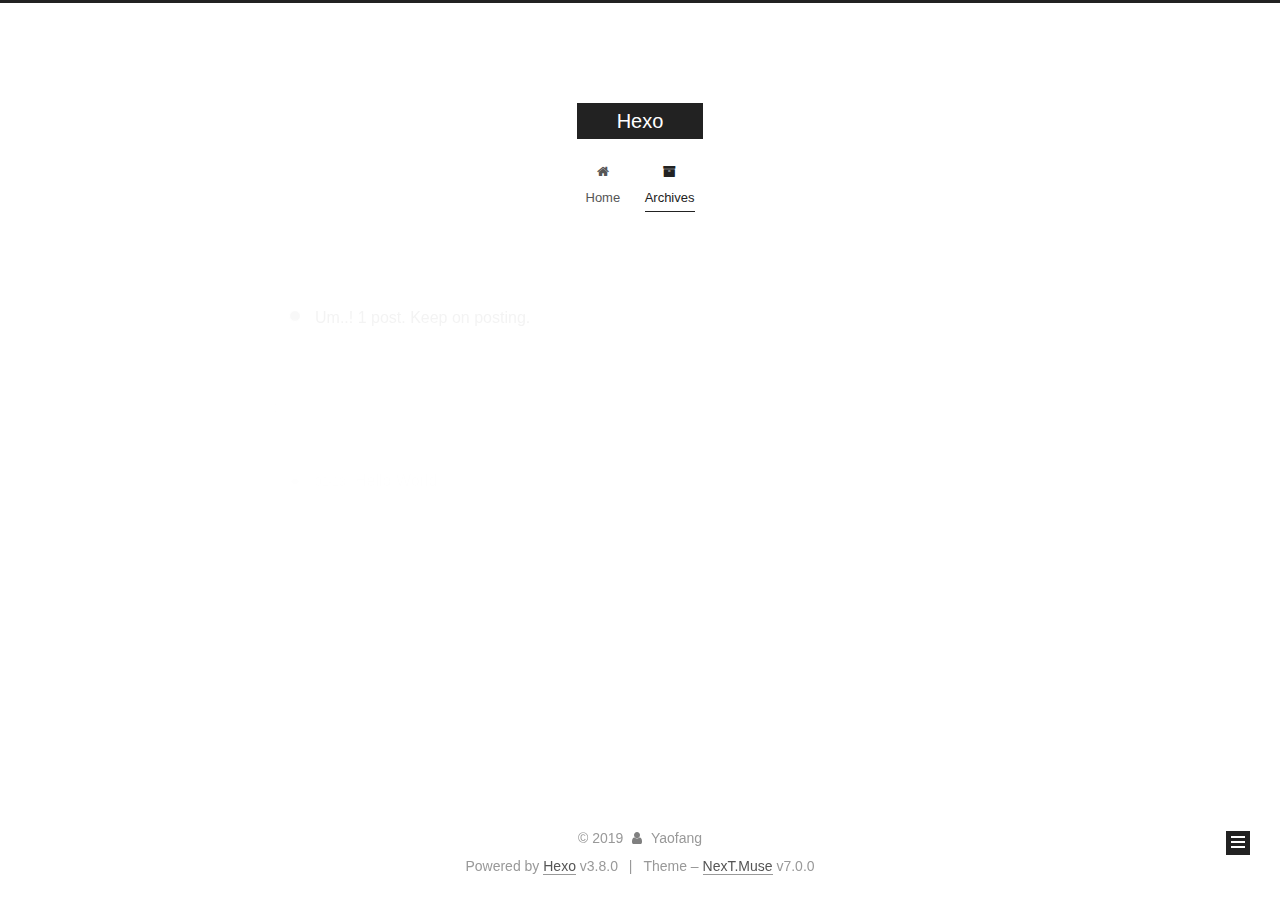
==== archives/2019/index.html @ 3ca24678 "Site updated: 2019-02-13 22:43:19" ====
<!DOCTYPE html>












  


<html class="theme-next muse use-motion" lang="">
<head><meta name="generator" content="Hexo 3.8.0">
  <meta charset="UTF-8">
<meta http-equiv="X-UA-Compatible" content="IE=edge">
<meta name="viewport" content="width=device-width, initial-scale=1, maximum-scale=2">
<meta name="theme-color" content="#222">


























<link rel="stylesheet" href="/lib/font-awesome/css/font-awesome.min.css?v=4.6.2">

<link rel="stylesheet" href="/css/main.css?v=7.0.0">


  <link rel="apple-touch-icon" sizes="180x180" href="/images/apple-touch-icon-next.png?v=7.0.0">


  <link rel="icon" type="image/png" sizes="32x32" href="/images/favicon-32x32-next.png?v=7.0.0">


  <link rel="icon" type="image/png" sizes="16x16" href="/images/favicon-16x16-next.png?v=7.0.0">


  <link rel="mask-icon" href="/images/logo.svg?v=7.0.0" color="#222">







<script id="hexo.configurations">
  var NexT = window.NexT || {};
  var CONFIG = {
    root: '/',
    scheme: 'Muse',
    version: '7.0.0',
    sidebar: {"position":"left","display":"post","offset":12,"b2t":false,"scrollpercent":false,"onmobile":false},
    fancybox: false,
    fastclick: false,
    lazyload: false,
    tabs: true,
    motion: {"enable":true,"async":false,"transition":{"post_block":"fadeIn","post_header":"slideDownIn","post_body":"slideDownIn","coll_header":"slideLeftIn","sidebar":"slideUpIn"}},
    algolia: {
      applicationID: '',
      apiKey: '',
      indexName: '',
      hits: {"per_page":10},
      labels: {"input_placeholder":"Search for Posts","hits_empty":"We didn't find any results for the search: ${query}","hits_stats":"${hits} results found in ${time} ms"}
    }
  };
</script>


  




  <meta property="og:type" content="website">
<meta property="og:title" content="Hexo">
<meta property="og:url" content="http://yaofangkankan.github.io/archives/2019/index.html">
<meta property="og:site_name" content="Hexo">
<meta property="og:locale" content="default">
<meta name="twitter:card" content="summary">
<meta name="twitter:title" content="Hexo">






  <link rel="canonical" href="http://yaofangkankan.github.io/archives/2019/">



<script id="page.configurations">
  CONFIG.page = {
    sidebar: "",
  };
</script>

  <title>Archive | Hexo</title>
  












  <noscript>
  <style>
  .use-motion .motion-element,
  .use-motion .brand,
  .use-motion .menu-item,
  .sidebar-inner,
  .use-motion .post-block,
  .use-motion .pagination,
  .use-motion .comments,
  .use-motion .post-header,
  .use-motion .post-body,
  .use-motion .collection-title { opacity: initial; }

  .use-motion .logo,
  .use-motion .site-title,
  .use-motion .site-subtitle {
    opacity: initial;
    top: initial;
  }

  .use-motion .logo-line-before i { left: initial; }
  .use-motion .logo-line-after i { right: initial; }
  </style>
</noscript>

</head>

<body itemscope="" itemtype="http://schema.org/WebPage" lang="default">

  
  
    
  

  <div class="container sidebar-position-left page-archive">
    <div class="headband"></div>

    <header id="header" class="header" itemscope="" itemtype="http://schema.org/WPHeader">
      <div class="header-inner"><div class="site-brand-wrapper">
  <div class="site-meta">
    

    <div class="custom-logo-site-title">
      <a href="/" class="brand" rel="start">
        <span class="logo-line-before"><i></i></span>
        <span class="site-title">Hexo</span>
        <span class="logo-line-after"><i></i></span>
      </a>
    </div>
    
    
  </div>

  <div class="site-nav-toggle">
    <button aria-label="Toggle navigation bar">
      <span class="btn-bar"></span>
      <span class="btn-bar"></span>
      <span class="btn-bar"></span>
    </button>
  </div>
</div>



<nav class="site-nav">
  
    <ul id="menu" class="menu">
      
        
        
        
          
          <li class="menu-item menu-item-home">

    
    
    
      
    

    

    <a href="/" rel="section"><i class="menu-item-icon fa fa-fw fa-home"></i> <br>Home</a>

  </li>
        
        
        
          
          <li class="menu-item menu-item-archives menu-item-active">

    
    
    
      
    

    

    <a href="/archives/" rel="section"><i class="menu-item-icon fa fa-fw fa-archive"></i> <br>Archives</a>

  </li>

      
      
    </ul>
  

  
    

    
    
      
      
    
      
      
    
    

  


  

  
</nav>



  



</div>
    </header>

    


    <main id="main" class="main">
      <div class="main-inner">
        <div class="content-wrap">
          
          <div id="content" class="content">
            

  
  
  
  <div class="post-block archive">
    <div id="posts" class="posts-collapse">
      <span class="archive-move-on"></span>

      
      <span class="archive-page-counter">
        
        
        
          
        
        Um..! 1 post. Keep on posting.
      </span>
      

      

        
        
        

        
          
          <div class="collection-title">
            <h1 class="archive-year" id="archive-year-2019">2019</h1>
          </div>
        
        

        

  <article class="post post-type-normal" itemscope="" itemtype="http://schema.org/Article">
    <header class="post-header">

      <h2 class="post-title">
        
          <a class="post-title-link" href="/2019/02/13/hello-world/" itemprop="url">
            
              <span itemprop="name">Hello World</span>
            
          </a>
        
      </h2>

      <div class="post-meta">
        <time class="post-time" itemprop="dateCreated" datetime="2019-02-13T22:01:27+08:00" content="2019-02-13">
          02-13
        </time>
      </div>

    </header>
  </article>



      

    </div>
  </div>
  
  
  

  



          </div>
          

        </div>
        
          
  
  <div class="sidebar-toggle">
    <div class="sidebar-toggle-line-wrap">
      <span class="sidebar-toggle-line sidebar-toggle-line-first"></span>
      <span class="sidebar-toggle-line sidebar-toggle-line-middle"></span>
      <span class="sidebar-toggle-line sidebar-toggle-line-last"></span>
    </div>
  </div>

  <aside id="sidebar" class="sidebar">
    
    <div class="sidebar-inner">

      

      

      <div class="site-overview-wrap sidebar-panel sidebar-panel-active">
        <div class="site-overview">
          <div class="site-author motion-element" itemprop="author" itemscope="" itemtype="http://schema.org/Person">
            
              <p class="site-author-name" itemprop="name">Yaofang</p>
              <p class="site-description motion-element" itemprop="description"></p>
          </div>

          
            <nav class="site-state motion-element">
              
                <div class="site-state-item site-state-posts">
                
                  <a href="/archives/">
                
                    <span class="site-state-item-count">1</span>
                    <span class="site-state-item-name">posts</span>
                  </a>
                </div>
              

              

              
            </nav>
          

          

          

          

          
          

          
            
          
          

        </div>
      </div>

      

      

    </div>
  </aside>


        
      </div>
    </main>

    <footer id="footer" class="footer">
      <div class="footer-inner">
        <div class="copyright">&copy; <span itemprop="copyrightYear">2019</span>
  <span class="with-love" id="animate">
    <i class="fa fa-user"></i>
  </span>
  <span class="author" itemprop="copyrightHolder">Yaofang</span>

  

  
</div>


  <div class="powered-by">Powered by <a href="https://hexo.io" class="theme-link" rel="noopener" target="_blank">Hexo</a> v3.8.0</div>



  <span class="post-meta-divider">|</span>



  <div class="theme-info">Theme – <a href="https://theme-next.org" class="theme-link" rel="noopener" target="_blank">NexT.Muse</a> v7.0.0</div>




        








        
      </div>
    </footer>

    
      <div class="back-to-top">
        <i class="fa fa-arrow-up"></i>
        
      </div>
    

    

    

    
  </div>

  

<script>
  if (Object.prototype.toString.call(window.Promise) !== '[object Function]') {
    window.Promise = null;
  }
</script>


























  
  <script src="/lib/jquery/index.js?v=2.1.3"></script>

  
  <script src="/lib/velocity/velocity.min.js?v=1.2.1"></script>

  
  <script src="/lib/velocity/velocity.ui.min.js?v=1.2.1"></script>


  


  <script src="/js/src/utils.js?v=7.0.0"></script>

  <script src="/js/src/motion.js?v=7.0.0"></script>



  
  


  <script src="/js/src/schemes/muse.js?v=7.0.0"></script>



  

  


  <script src="/js/src/bootstrap.js?v=7.0.0"></script>



  



  





  

  

  

  

  

  

  

  

  

  

  

  

  

</body>
</html>
---- css/main.css ----
/* normalize.css v3.0.2 | MIT License | git.io/normalize */
html {
  font-family: sans-serif; /* 1 */
  -ms-text-size-adjust: 100%; /* 2 */
  -webkit-text-size-adjust: 100%; /* 2 */
}
body {
  margin: 0;
}
article,
aside,
details,
figcaption,
figure,
footer,
header,
hgroup,
main,
menu,
nav,
section,
summary {
  display: block;
}
audio,
canvas,
progress,
video {
  display: inline-block; /* 1 */
  vertical-align: baseline; /* 2 */
}
audio:not([controls]) {
  display: none;
  height: 0;
}
[hidden],
template {
  display: none;
}
a {
  background-color: transparent;
}
a:active,
a:hover {
  outline: 0;
}
abbr[title] {
  border-bottom: 1px dotted;
}
b,
strong {
  font-weight: bold;
}
dfn {
  font-style: italic;
}
h1 {
  font-size: 2em;
  margin: 0.67em 0;
}
mark {
  background: #ff0;
  color: #000;
}
small {
  font-size: 80%;
}
sub,
sup {
  font-size: 75%;
  line-height: 0;
  position: relative;
  vertical-align: baseline;
}
sup {
  top: -0.5em;
}
sub {
  bottom: -0.25em;
}
img {
  border: 0;
}
svg:not(:root) {
  overflow: hidden;
}
figure {
  margin: 1em 40px;
}
hr {
  -moz-box-sizing: content-box;
  box-sizing: content-box;
  height: 0;
}
pre {
  overflow: auto;
}
code,
kbd,
pre,
samp {
  font-family: monospace, monospace;
  font-size: 1em;
}
button,
input,
optgroup,
select,
textarea {
  color: inherit; /* 1 */
  font: inherit; /* 2 */
  margin: 0; /* 3 */
}
button {
  overflow: visible;
}
button,
select {
  text-transform: none;
}
button,
html input[type="button"],
input[type="reset"],
input[type="submit"] {
  -webkit-appearance: button; /* 2 */
  cursor: pointer; /* 3 */
}
button[disabled],
html input[disabled] {
  cursor: default;
}
button::-moz-focus-inner,
input::-moz-focus-inner {
  border: 0;
  padding: 0;
}
input {
  line-height: normal;
}
input[type="checkbox"],
input[type="radio"] {
  box-sizing: border-box; /* 1 */
  padding: 0; /* 2 */
}
input[type="number"]::-webkit-inner-spin-button,
input[type="number"]::-webkit-outer-spin-button {
  height: auto;
}
input[type="search"] {
  -webkit-appearance: textfield; /* 1 */
  -moz-box-sizing: content-box;
  -webkit-box-sizing: content-box; /* 2 */
  box-sizing: content-box;
}
input[type="search"]::-webkit-search-cancel-button,
input[type="search"]::-webkit-search-decoration {
  -webkit-appearance: none;
}
fieldset {
  border: 1px solid #c0c0c0;
  margin: 0 2px;
  padding: 0.35em 0.625em 0.75em;
}
legend {
  border: 0; /* 1 */
  padding: 0; /* 2 */
}
textarea {
  overflow: auto;
}
optgroup {
  font-weight: bold;
}
table {
  border-collapse: collapse;
  border-spacing: 0;
}
td,
th {
  padding: 0;
}
::selection {
  background: #262a30;
  color: #fff;
}
body {
  position: relative;
  font-family: 'Lato', "PingFang SC", "Microsoft YaHei", sans-serif;
  font-size: 14px;
  line-height: 2;
  color: #555;
  background: #fff;
}
@media (max-width: 767px) {
  body {
    padding-right: 0 !important;
  }
}
@media (min-width: 768px) and (max-width: 991px) {
  body {
    padding-right: 0 !important;
  }
}
@media (min-width: 1200px) {
  body {
    font-size: 16px;
  }
}
h1,
h2,
h3,
h4,
h5,
h6 {
  margin: 0;
  padding: 0;
  font-weight: bold;
  line-height: 1.5;
  font-family: 'Lato', "PingFang SC", "Microsoft YaHei", sans-serif;
}
h1,
h2,
h3,
h4,
h5,
h6 {
  margin: 20px 0 15px;
}
h1 {
  font-size: 22px;
}
h1 code {
  font-size: 22px;
}
@media (max-width: 767px) {
  h1 {
    font-size: 18px;
  }
  h1 code {
    font-size: 18px;
  }
}
h2 {
  font-size: 20px;
}
h2 code {
  font-size: 20px;
}
@media (max-width: 767px) {
  h2 {
    font-size: 16px;
  }
  h2 code {
    font-size: 16px;
  }
}
h3 {
  font-size: 18px;
}
h3 code {
  font-size: 18px;
}
@media (max-width: 767px) {
  h3 {
    font-size: 14px;
  }
  h3 code {
    font-size: 14px;
  }
}
h4 {
  font-size: 16px;
}
h4 code {
  font-size: 16px;
}
@media (max-width: 767px) {
  h4 {
    font-size: 12px;
  }
  h4 code {
    font-size: 12px;
  }
}
h5 {
  font-size: 14px;
}
h5 code {
  font-size: 14px;
}
@media (max-width: 767px) {
  h5 {
    font-size: 10px;
  }
  h5 code {
    font-size: 10px;
  }
}
h6 {
  font-size: 12px;
}
h6 code {
  font-size: 12px;
}
@media (max-width: 767px) {
  h6 {
    font-size: 8px;
  }
  h6 code {
    font-size: 8px;
  }
}
p {
  margin: 0 0 20px 0;
}
a,
span.exturl {
  overflow-wrap: break-word;
  word-wrap: break-word;
  background-color: transparent;
  color: #555;
  text-decoration: none;
  outline: none;
  border-bottom: 1px solid #999;
  cursor: pointer;
}
a:hover,
span.exturl:hover {
  color: #222;
  border-bottom-color: #222;
}
blockquote {
  margin: 0;
  padding: 0;
}
img {
  display: block;
  margin: auto;
  max-width: 100%;
  height: auto;
}
hr {
  margin: 40px 0;
  height: 3px;
  border: none;
  background-color: #ddd;
  background-image: repeating-linear-gradient(-45deg, #fff, #fff 4px, transparent 4px, transparent 8px);
}
blockquote {
  padding: 0 15px;
  color: #666;
  border-left: 4px solid #ddd;
}
blockquote cite::before {
  content: "-";
  padding: 0 5px;
}
dt {
  font-weight: 700;
}
dd {
  margin: 0;
  padding: 0;
}
kbd {
  border: 1px solid #ccc;
  border-radius: 0.2em;
  box-shadow: 0.1em 0.1em 0.2em rgba(0,0,0,0.1);
  background-color: #f9f9f9;
  font-family: inherit;
  background-image: -webkit-linear-gradient(top, #eee, #fff, #eee);
  padding: 0.1em 0.3em;
  white-space: nowrap;
}
.text-left {
  text-align: left;
}
.text-center {
  text-align: center;
}
.text-right {
  text-align: right;
}
.text-justify {
  text-align: justify;
}
.text-nowrap {
  white-space: nowrap;
}
.text-lowercase {
  text-transform: lowercase;
}
.text-uppercase {
  text-transform: uppercase;
}
.text-capitalize {
  text-transform: capitalize;
}
.center-block {
  display: block;
  margin-left: auto;
  margin-right: auto;
}
.clearfix:before,
.clearfix:after {
  content: " ";
  display: table;
}
.clearfix:after {
  clear: both;
}
.pullquote {
  width: 45%;
}
.pullquote.left {
  float: left;
  margin-left: 5px;
  margin-right: 10px;
}
.pullquote.right {
  float: right;
  margin-left: 10px;
  margin-right: 5px;
}
.affix.affix.affix {
  position: fixed;
}
.translation {
  margin-top: -20px;
  font-size: 14px;
  color: #999;
}
.scrollbar-measure {
  width: 100px;
  height: 100px;
  overflow: scroll;
  position: absolute;
  top: -9999px;
}
.use-motion .motion-element {
  opacity: 0;
}
table {
  margin: 20px 0;
  width: 100%;
  border-collapse: collapse;
  border-spacing: 0;
  border: 1px solid #ddd;
  font-size: 14px;
  word-break: break-all;
}
table>tbody>tr:nth-of-type(odd) {
  background-color: #f9f9f9;
}
table>tbody>tr:hover {
  background-color: #f5f5f5;
}
caption,
th,
td {
  padding: 8px;
  text-align: left;
  vertical-align: middle;
  font-weight: normal;
}
th,
td {
  border-bottom: 3px solid #ddd;
  border-right: 1px solid #eee;
}
th {
  padding-bottom: 10px;
  font-weight: 700;
}
td {
  border-bottom-width: 1px;
}
html,
body {
  height: 100%;
}
.container {
  position: relative;
}
.header-inner {
  margin: 0 auto;
  padding: 100px 0 70px;
  width: 700px;
}
@media (min-width: 1200px) {
  .container .header-inner {
    width: 800px;
  }
}
@media (min-width: 1600px) {
  .container .header-inner {
    width: 900px;
  }
}
.main-inner {
  margin: 0 auto;
  width: 700px;
}
@media (min-width: 1200px) {
  .container .main-inner {
    width: 800px;
  }
}
@media (min-width: 1600px) {
  .container .main-inner {
    width: 900px;
  }
}
.footer {
  padding: 20px 0;
}
.footer-inner {
  box-sizing: border-box;
  margin: 0px auto;
  width: 700px;
}
@media (min-width: 1200px) {
  .container .footer-inner {
    width: 800px;
  }
}
@media (min-width: 1600px) {
  .container .footer-inner {
    width: 900px;
  }
}
pre,
.highlight {
  overflow: auto;
  margin: 20px 0;
  padding: 0;
  font-size: 14px;
  color: #4d4d4c;
  background: #f7f7f7;
  line-height: 1.6;
}
pre,
code {
  font-family: consolas, Menlo, "PingFang SC", "Microsoft YaHei", monospace;
}
code {
  overflow-wrap: break-word;
  word-wrap: break-word;
  padding: 2px 4px;
  color: #555;
  background: #eee;
  border-radius: 3px;
  font-size: 14px;
}
pre {
  padding: 10px;
}
pre code {
  padding: 0;
  color: #4d4d4c;
  background: none;
  text-shadow: none;
}
.highlight {
  border-radius: 1px;
}
.highlight pre {
  border: none;
  margin: 0;
  padding: 10px 0;
}
.highlight table {
  margin: 0;
  width: auto;
  border: none;
}
.highlight td {
  border: none;
  padding: 0;
}
.highlight figcaption {
  font-size: 1em;
  color: #4d4d4c;
  line-height: 1em;
  margin-bottom: 1em;
  margin: 0em;
  padding: 0.5em;
  background: #eee;
  border-bottom: 1px solid #e9e9e9;
}
.highlight figcaption:before,
.highlight figcaption:after {
  content: " ";
  display: table;
}
.highlight figcaption:after {
  clear: both;
}
.highlight figcaption a {
  float: right;
  color: #4d4d4c;
}
.highlight figcaption a:hover {
  border-bottom-color: #4d4d4c;
}
.highlight .gutter pre {
  padding-left: 10px;
  padding-right: 10px;
  color: #869194;
  text-align: right;
  background-color: #eff2f3;
}
.highlight .code pre {
  width: 100%;
  padding-left: 10px;
  padding-right: 10px;
  background-color: #f7f7f7;
}
.highlight .line {
  height: 20px;
}
.gutter {
  -webkit-user-select: none;
  -moz-user-select: none;
  -ms-user-select: none;
  user-select: none;
}
.gist table {
  width: auto;
}
.gist table td {
  border: none;
}
pre .deletion {
  background: #fdd;
}
pre .addition {
  background: #dfd;
}
pre .meta {
  color: #8959a8;
}
pre .comment {
  color: #8e908c;
}
pre .variable,
pre .attribute,
pre .tag,
pre .name,
pre .regexp,
pre .ruby .constant,
pre .xml .tag .title,
pre .xml .pi,
pre .xml .doctype,
pre .html .doctype,
pre .css .id,
pre .css .class,
pre .css .pseudo {
  color: #c82829;
}
pre .number,
pre .preprocessor,
pre .built_in,
pre .builtin-name,
pre .literal,
pre .params,
pre .constant,
pre .command {
  color: #f5871f;
}
pre .ruby .class .title,
pre .css .rules .attribute,
pre .string,
pre .symbol,
pre .value,
pre .inheritance,
pre .header,
pre .ruby .symbol,
pre .xml .cdata,
pre .special,
pre .formula {
  color: #718c00;
}
pre .title,
pre .css .hexcolor {
  color: #3e999f;
}
pre .function,
pre .python .decorator,
pre .python .title,
pre .ruby .function .title,
pre .ruby .title .keyword,
pre .perl .sub,
pre .javascript .title,
pre .coffeescript .title {
  color: #4271ae;
}
pre .keyword,
pre .javascript .function {
  color: #8959a8;
}
.posts-expand .post-body img.full-image {
  border: none;
}
.blockquote-center,
.page-home .post-type-quote blockquote,
.page-post-detail .post-type-quote blockquote {
  position: relative;
  margin: 40px 0;
  padding: 0;
  border-left: none;
  text-align: center;
}
.blockquote-center::before,
.page-home .post-type-quote blockquote::before,
.page-post-detail .post-type-quote blockquote::before,
.blockquote-center::after,
.page-home .post-type-quote blockquote::after,
.page-post-detail .post-type-quote blockquote::after {
  position: absolute;
  content: ' ';
  display: block;
  width: 100%;
  height: 24px;
  opacity: 0.2;
  background-repeat: no-repeat;
  background-position: 0 -6px;
  background-size: 22px 22px;
}
.blockquote-center::before,
.page-home .post-type-quote blockquote::before,
.page-post-detail .post-type-quote blockquote::before {
  top: -20px;
  background-image: url("../images/quote-l.svg");
  border-top: 1px solid #ccc;
}
.blockquote-center::after,
.page-home .post-type-quote blockquote::after,
.page-post-detail .post-type-quote blockquote::after {
  bottom: -20px;
  background-image: url("../images/quote-r.svg");
  border-bottom: 1px solid #ccc;
  background-position: 100% 8px;
}
.blockquote-center p,
.page-home .post-type-quote blockquote p,
.page-post-detail .post-type-quote blockquote p,
.blockquote-center div,
.page-home .post-type-quote blockquote div,
.page-post-detail .post-type-quote blockquote div {
  text-align: center;
}
.post .post-body .group-picture img {
  box-sizing: border-box;
  padding: 0 3px;
  border: none;
}
.post .group-picture-row {
  overflow: hidden;
  margin-top: 6px;
}
.post .group-picture-row:first-child {
  margin-top: 0;
}
.post .group-picture-column {
  float: left;
}
.page-post-detail .post-body .group-picture-column {
  float: none;
  margin-top: 10px;
  width: auto !important;
}
.page-post-detail .post-body .group-picture-column img {
  margin: 0 auto;
}
.page-archive .group-picture-container {
  overflow: hidden;
}
.page-archive .group-picture-row {
  float: left;
}
.page-archive .group-picture-row:first-child {
  margin-top: 6px;
}
.page-archive .group-picture-column {
  max-width: 150px;
  max-height: 150px;
}
.post-body .note {
  position: relative;
  padding: 15px;
  margin-bottom: 20px;
  border: 1px solid #eee;
  border-left-width: 5px;
  border-radius: 3px;
}
.post-body .note h2,
.post-body .note h3,
.post-body .note h4,
.post-body .note h5,
.post-body .note h6 {
  margin-top: 0;
  margin-bottom: 0;
  border-bottom: initial;
  padding-top: 0 !important;
}
.post-body .note p:first-child,
.post-body .note ul:first-child,
.post-body .note ol:first-child,
.post-body .note table:first-child,
.post-body .note pre:first-child,
.post-body .note blockquote:first-child {
  margin-top: 0;
}
.post-body .note p:last-child,
.post-body .note ul:last-child,
.post-body .note ol:last-child,
.post-body .note table:last-child,
.post-body .note pre:last-child,
.post-body .note blockquote:last-child {
  margin-bottom: 0;
}
.post-body .note.default {
  border-left-color: #777;
}
.post-body .note.default h2,
.post-body .note.default h3,
.post-body .note.default h4,
.post-body .note.default h5,
.post-body .note.default h6 {
  color: #777;
}
.post-body .note.primary {
  border-left-color: #6f42c1;
}
.post-body .note.primary h2,
.post-body .note.primary h3,
.post-body .note.primary h4,
.post-body .note.primary h5,
.post-body .note.primary h6 {
  color: #6f42c1;
}
.post-body .note.info {
  border-left-color: #428bca;
}
.post-body .note.info h2,
.post-body .note.info h3,
.post-body .note.info h4,
.post-body .note.info h5,
.post-body .note.info h6 {
  color: #428bca;
}
.post-body .note.success {
  border-left-color: #5cb85c;
}
.post-body .note.success h2,
.post-body .note.success h3,
.post-body .note.success h4,
.post-body .note.success h5,
.post-body .note.success h6 {
  color: #5cb85c;
}
.post-body .note.warning {
  border-left-color: #f0ad4e;
}
.post-body .note.warning h2,
.post-body .note.warning h3,
.post-body .note.warning h4,
.post-body .note.warning h5,
.post-body .note.warning h6 {
  color: #f0ad4e;
}
.post-body .note.danger {
  border-left-color: #d9534f;
}
.post-body .note.danger h2,
.post-body .note.danger h3,
.post-body .note.danger h4,
.post-body .note.danger h5,
.post-body .note.danger h6 {
  color: #d9534f;
}
.post-body .label {
  display: inline;
  padding: 0 2px;
  white-space: nowrap;
}
.post-body .label.default {
  background-color: #f0f0f0;
}
.post-body .label.primary {
  background-color: #efe6f7;
}
.post-body .label.info {
  background-color: #e5f2f8;
}
.post-body .label.success {
  background-color: #e7f4e9;
}
.post-body .label.warning {
  background-color: #fcf6e1;
}
.post-body .label.danger {
  background-color: #fae8eb;
}
.post-body .tabs {
  position: relative;
  display: block;
  margin-bottom: 20px;
  padding-top: 10px;
}
.post-body .tabs ul.nav-tabs {
  margin: 0;
  padding: 0;
  display: flex;
  margin-bottom: -1px;
}
@media (max-width: 413px) {
  .post-body .tabs ul.nav-tabs {
    display: block;
    margin-bottom: 5px;
  }
}
.post-body .tabs ul.nav-tabs li.tab {
  list-style-type: none !important;
  margin: 0 0.25em 0 0;
  border-top: 3px solid transparent;
  border-left: 1px solid transparent;
  border-right: 1px solid transparent;
}
@media (max-width: 413px) {
  .post-body .tabs ul.nav-tabs li.tab {
    margin: initial;
    border-top: 1px solid transparent;
    border-left: 3px solid transparent;
    border-right: 1px solid transparent;
    border-bottom: 1px solid transparent;
  }
}
.post-body .tabs ul.nav-tabs li.tab a {
  outline: 0;
  border-bottom: initial;
  display: block;
  line-height: 1.8em;
  padding: 0.25em 0.75em;
  transition-duration: 0.2s;
  transition-timing-function: ease-out;
  transition-delay: 0s;
}
.post-body .tabs ul.nav-tabs li.tab a i {
  width: 1.285714285714286em;
}
.post-body .tabs ul.nav-tabs li.tab.active {
  border-top: 3px solid #fc6423;
  border-left: 1px solid #ddd;
  border-right: 1px solid #ddd;
  background-color: #fff;
}
@media (max-width: 413px) {
  .post-body .tabs ul.nav-tabs li.tab.active {
    border-top: 1px solid #ddd;
    border-left: 3px solid #fc6423;
    border-right: 1px solid #ddd;
    border-bottom: 1px solid #ddd;
  }
}
.post-body .tabs ul.nav-tabs li.tab.active a {
  cursor: default;
  color: #555;
}
.post-body .tabs .tab-content {
  background-color: #fff;
}
.post-body .tabs .tab-content .tab-pane {
  border: 1px solid #ddd;
  padding: 20px 20px 0 20px;
}
.post-body .tabs .tab-content .tab-pane:not(.active) {
  display: none !important;
}
.post-body .tabs .tab-content .tab-pane.active {
  display: block !important;
}
.btn {
  display: inline-block;
  padding: 0 20px;
  font-size: 14px;
  color: #fff;
  background: #222;
  border: 2px solid #222;
  text-decoration: none;
  border-radius: 0;
  transition-property: background-color;
  transition-duration: 0.2s;
  transition-timing-function: ease-in-out;
  transition-delay: 0s;
  line-height: 2;
}
.btn:hover {
  border-color: #222;
  color: #222;
  background: #fff;
}
.btn +.btn {
  margin: 0 0 8px 8px;
}
.btn .fa-fw {
  width: 1.285714285714286em;
  text-align: left;
}
.btn-bar {
  display: block;
  width: 22px;
  height: 2px;
  background: #555;
  border-radius: 1px;
}
.btn-bar+.btn-bar {
  margin-top: 4px;
}
.pagination {
  margin: 120px 0 40px;
  text-align: center;
  border-top: 1px solid #eee;
}
.page-number-basic,
.pagination .prev,
.pagination .next,
.pagination .page-number,
.pagination .space {
  display: inline-block;
  position: relative;
  top: -1px;
  margin: 0 10px;
  padding: 0 11px;
}
@media (max-width: 767px) {
  .page-number-basic,
  .pagination .prev,
  .pagination .next,
  .pagination .page-number,
  .pagination .space {
    margin: 0 5px;
  }
}
.pagination .prev,
.pagination .next,
.pagination .page-number {
  border-bottom: 0;
  border-top: 1px solid #eee;
  transition-property: border-color;
  transition-duration: 0.2s;
  transition-timing-function: ease-in-out;
  transition-delay: 0s;
}
.pagination .prev:hover,
.pagination .next:hover,
.pagination .page-number:hover {
  border-top-color: #222;
}
.pagination .space {
  padding: 0;
  margin: 0;
}
.pagination .prev {
  margin-left: 0;
}
.pagination .next {
  margin-right: 0;
}
.pagination .page-number.current {
  color: #fff;
  background: #ccc;
  border-top-color: #ccc;
}
@media (max-width: 767px) {
  .pagination {
    border-top: none;
  }
  .pagination .prev,
  .pagination .next,
  .pagination .page-number {
    margin-bottom: 10px;
    border-top: 0;
    border-bottom: 1px solid #eee;
    padding: 0 10px;
  }
  .pagination .prev:hover,
  .pagination .next:hover,
  .pagination .page-number:hover {
    border-bottom-color: #222;
  }
}
.comments {
  margin: 60px 20px 0;
}
.tag-cloud {
  text-align: center;
}
.tag-cloud a {
  display: inline-block;
  margin: 10px;
}
.tag-cloud a:hover {
  color: #222 !important;
}
.back-to-top {
  box-sizing: border-box;
  position: fixed;
  bottom: -100px;
  right: 30px;
  z-index: 1050;
  padding: 0 6px;
  width: 24px;
  background: #222;
  font-size: 12px;
  opacity: 1;
  color: #fff;
  cursor: pointer;
  text-align: center;
  -webkit-transform: translateZ(0);
  transition-property: bottom;
  transition-duration: 0.2s;
  transition-timing-function: ease-in-out;
  transition-delay: 0s;
}
@media (min-width: 768px) and (max-width: 991px) {
  .back-to-top {
    display: none !important;
  }
}
@media (max-width: 767px) {
  .back-to-top {
    display: none !important;
  }
}
.back-to-top.back-to-top-on {
  bottom: 19px;
}
.header {
  background: transparent;
}
.header-inner {
  position: relative;
}
.headband {
  height: 3px;
  background: #222;
}
.site-meta {
  margin: 0;
  text-align: center;
}
@media (max-width: 767px) {
  .site-meta {
    text-align: center;
  }
}
.brand {
  position: relative;
  display: inline-block;
  padding: 0 40px;
  color: #fff;
  background: #222;
  border-bottom: none;
}
.brand:hover {
  color: #fff;
}
.logo {
  display: inline-block;
  margin-right: 5px;
  line-height: 36px;
  vertical-align: top;
}
.site-title {
  display: inline-block;
  vertical-align: top;
  line-height: 36px;
  font-size: 20px;
  font-weight: normal;
  font-family: 'Lato', "PingFang SC", "Microsoft YaHei", sans-serif;
}
.site-subtitle {
  margin-top: 10px;
  font-size: 13px;
  color: #999;
}
.use-motion .brand {
  opacity: 0;
}
.use-motion .logo,
.use-motion .site-title,
.use-motion .site-subtitle,
.use-motion .custom-logo-image {
  opacity: 0;
  position: relative;
  top: -10px;
}
.site-nav-toggle {
  display: none;
  position: absolute;
  top: 10px;
  left: 10px;
}
@media (max-width: 767px) {
  .site-nav-toggle {
    display: block;
  }
}
.site-nav-toggle button {
  margin-top: 2px;
  padding: 9px 10px;
  background: transparent;
  border: none;
}
@media (max-width: 767px) {
  .site-nav {
    display: none;
    margin: 0 -10px;
    padding: 0 10px;
    clear: both;
    border-top: 1px solid #ddd;
  }
}
@media (min-width: 768px) and (max-width: 991px) {
  .site-nav {
    display: block !important;
  }
}
@media (min-width: 992px) {
  .site-nav {
    display: block !important;
  }
}
.menu {
  margin-top: 20px;
  padding-left: 0;
  text-align: center;
}
.menu .menu-item {
  display: inline-block;
  margin: 0 10px;
  list-style: none;
}
@media screen and (max-width: 767px) {
  .menu .menu-item {
    margin-top: 10px;
  }
}
.menu .menu-item a,
.menu .menu-item span.exturl {
  display: block;
  font-size: 13px;
  line-height: inherit;
  border-bottom: 1px solid transparent;
  transition-property: border-color;
  transition-duration: 0.2s;
  transition-timing-function: ease-in-out;
  transition-delay: 0s;
}
.menu .menu-item a:hover,
.menu .menu-item span.exturl:hover {
  border-bottom-color: #222;
}
.menu .menu-item .fa {
  margin-right: 5px;
}
.use-motion .menu-item {
  opacity: 0;
}
.post-body {
  overflow-wrap: break-word;
  word-wrap: break-word;
  font-family: 'Lato', "PingFang SC", "Microsoft YaHei", sans-serif;
}
.post-body .exturl .fa {
  font-size: 14px;
  margin-left: 4px;
}
.post-body .fancybox img {
  display: block !important;
  margin: 0 auto;
  cursor: pointer;
  cursor: zoom-in;
  cursor: -webkit-zoom-in;
}
.post-body .image-caption,
.post-body .figure .caption {
  margin: -20px auto 15px;
  text-align: center;
  font-size: 14px;
  color: #999;
  font-weight: bold;
  line-height: 1;
}
.post-sticky-flag {
  display: inline-block;
  font-size: 16px;
  -ms-transform: rotate(30deg);
  -webkit-transform: rotate(30deg);
  -moz-transform: rotate(30deg);
  -ms-transform: rotate(30deg);
  -o-transform: rotate(30deg);
  transform: rotate(30deg);
}
.use-motion .post-block,
.use-motion .pagination,
.use-motion .comments {
  opacity: 0;
}
.use-motion .post-header {
  opacity: 0;
}
.use-motion .post-body {
  opacity: 0;
}
.use-motion .collection-title {
  opacity: 0;
}
.posts-expand {
  padding-top: 40px;
}
@media (max-width: 767px) {
  .posts-expand {
    margin: 0 20px;
  }
  .post-body pre .gutter pre {
    padding-right: 10px;
  }
  .post-body .highlight {
    margin-left: 0px;
    margin-right: 0px;
    padding: 0;
  }
  .post-body .highlight .gutter pre {
    padding-right: 10px;
  }
}
@media (min-width: 992px) {
  .posts-expand .post-body {
    text-align: justify;
  }
}
.posts-expand .post-body h2,
.posts-expand .post-body h3,
.posts-expand .post-body h4,
.posts-expand .post-body h5,
.posts-expand .post-body h6 {
  padding-top: 10px;
}
.posts-expand .post-body h2 .header-anchor,
.posts-expand .post-body h3 .header-anchor,
.posts-expand .post-body h4 .header-anchor,
.posts-expand .post-body h5 .header-anchor,
.posts-expand .post-body h6 .header-anchor {
  float: right;
  margin-left: 10px;
  color: #ccc;
  border-bottom-style: none;
  visibility: hidden;
}
.posts-expand .post-body h2 .header-anchor:hover,
.posts-expand .post-body h3 .header-anchor:hover,
.posts-expand .post-body h4 .header-anchor:hover,
.posts-expand .post-body h5 .header-anchor:hover,
.posts-expand .post-body h6 .header-anchor:hover {
  color: inherit;
}
.posts-expand .post-body h2:hover .header-anchor,
.posts-expand .post-body h3:hover .header-anchor,
.posts-expand .post-body h4:hover .header-anchor,
.posts-expand .post-body h5:hover .header-anchor,
.posts-expand .post-body h6:hover .header-anchor {
  visibility: visible;
}
.posts-expand .post-body ul li {
  list-style: circle;
}
.posts-expand .post-body img {
  box-sizing: border-box;
  margin: auto;
  padding: 3px;
  border: 1px solid #ddd;
}
.posts-expand .post-body .fancybox img {
  margin: 0 auto 25px;
}
.posts-expand .post-body img {
  margin: 0 auto 25px;
}
@media (max-width: 767px) {
  .posts-collapse {
    margin: 0 20px;
  }
  .posts-collapse .post-title,
  .posts-collapse .post-meta {
    display: block;
    width: auto;
    text-align: left;
  }
}
.posts-collapse {
  position: relative;
  z-index: 1010;
  margin-left: 55px;
}
.posts-collapse::after {
  content: " ";
  position: absolute;
  top: 20px;
  left: 0;
  margin-left: -2px;
  width: 4px;
  height: 100%;
  background: #f5f5f5;
  z-index: -1;
}
@media (max-width: 767px) {
  .posts-collapse {
    margin: 0 20px;
  }
}
.posts-collapse .collection-title {
  position: relative;
  margin: 60px 0;
}
.posts-collapse .collection-title h1,
.posts-collapse .collection-title h2 {
  margin-left: 20px;
}
.posts-collapse .collection-title small {
  color: #bbb;
  margin-left: 5px;
}
.posts-collapse .collection-title::before {
  content: " ";
  position: absolute;
  left: 0;
  top: 50%;
  margin-left: -4px;
  margin-top: -4px;
  width: 8px;
  height: 8px;
  background: #bbb;
  border-radius: 50%;
}
.posts-collapse .post {
  margin: 30px 0;
}
.posts-collapse .post-header {
  position: relative;
  transition-duration: 0.2s;
  transition-timing-function: ease-in-out;
  transition-delay: 0s;
  transition-property: border;
  border-bottom: 1px dashed #ccc;
}
.posts-collapse .post-header::before {
  content: " ";
  position: absolute;
  left: 0;
  top: 12px;
  width: 6px;
  height: 6px;
  margin-left: -4px;
  background: #bbb;
  border-radius: 50%;
  border: 1px solid #fff;
  transition-duration: 0.2s;
  transition-timing-function: ease-in-out;
  transition-delay: 0s;
  transition-property: background;
}
.posts-collapse .post-header:hover {
  border-bottom-color: #666;
}
.posts-collapse .post-header:hover::before {
  background: #222;
}
.posts-collapse .post-meta {
  position: absolute;
  font-size: 12px;
  left: 20px;
  top: 5px;
}
.posts-collapse .post-comments-count {
  display: none;
}
.posts-collapse .post-title {
  margin-left: 60px;
  font-size: 16px;
  font-weight: normal;
  line-height: inherit;
}
.posts-collapse .post-title::after {
  margin-left: 3px;
  opacity: 0.6;
}
.posts-collapse .post-title a,
.posts-collapse .post-title span.exturl {
  color: #666;
  border-bottom: none;
}
.page-home .post-type-quote .post-header,
.page-post-detail .post-type-quote .post-header,
.page-home .post-type-quote .post-tags,
.page-post-detail .post-type-quote .post-tags {
  display: none;
}
.posts-expand .post-title {
  overflow-wrap: break-word;
  word-wrap: break-word;
  text-align: center;
  font-weight: 400;
}
.posts-expand .post-title-link {
  display: inline-block;
  position: relative;
  color: #555;
  border-bottom: none;
  line-height: 1.2;
  vertical-align: top;
}
.posts-expand .post-title-link::before {
  content: "";
  position: absolute;
  width: 100%;
  height: 2px;
  bottom: 0;
  left: 0;
  background-color: #000;
  visibility: hidden;
  -webkit-transform: scaleX(0);
  -moz-transform: scaleX(0);
  -ms-transform: scaleX(0);
  -o-transform: scaleX(0);
  transform: scaleX(0);
  transition-duration: 0.2s;
  transition-timing-function: ease-in-out;
  transition-delay: 0s;
}
.posts-expand .post-title-link:hover::before {
  visibility: visible;
  -webkit-transform: scaleX(1);
  -moz-transform: scaleX(1);
  -ms-transform: scaleX(1);
  -o-transform: scaleX(1);
  transform: scaleX(1);
}
.posts-expand .post-title-link .fa {
  font-size: 20px;
  margin-left: 5px;
}
.posts-expand .post-meta {
  margin: 3px 0 60px 0;
  color: #999;
  font-family: 'Lato', "PingFang SC", "Microsoft YaHei", sans-serif;
  font-size: 12px;
  text-align: center;
}
.posts-expand .post-meta .post-category-list {
  display: inline-block;
  margin: 0;
  padding: 3px;
}
.posts-expand .post-meta .post-category-list-link {
  color: #999;
}
.posts-expand .post-meta .post-description {
  font-size: 14px;
  margin-top: 2px;
}
.posts-expand .post-meta time {
  border-bottom: 1px dashed #999;
  cursor: help;
}
.post-meta-divider {
  margin: 0 0.5em;
}
.post-meta-item-icon {
  margin-right: 3px;
}
@media (min-width: 768px) and (max-width: 991px) {
  .post-meta-item-icon {
    display: inline-block;
  }
}
@media (max-width: 767px) {
  .post-meta-item-icon {
    display: inline-block;
  }
}
@media (min-width: 768px) and (max-width: 991px) {
  .post-meta-item-text {
    display: none;
  }
}
@media (max-width: 767px) {
  .post-meta-item-text {
    display: none;
  }
}
.post-button {
  margin-top: 40px;
}
.posts-expand .post-tags {
  margin-top: 40px;
  text-align: center;
}
.posts-expand .post-tags a {
  display: inline-block;
  margin-right: 10px;
  font-size: 13px;
}
.post-nav {
  display: table;
  margin-top: 15px;
  width: 100%;
  border-top: 1px solid #eee;
}
.post-nav-divider {
  display: table-cell;
  width: 10%;
}
.post-nav-item {
  display: table-cell;
  padding: 10px 0 0 0;
  width: 45%;
  vertical-align: top;
}
.post-nav-item a {
  position: relative;
  display: block;
  line-height: 25px;
  font-size: 14px;
  color: #555;
  border-bottom: none;
}
.post-nav-item a:hover {
  color: #222;
  border-bottom: none;
}
.post-nav-item a:active {
  top: 2px;
}
.post-nav-item .fa {
  font-size: 12px;
  margin-right: 5px;
}
.post-nav-next a {
  padding-left: 5px;
}
.post-nav-prev {
  text-align: right;
}
.post-nav-prev a {
  padding-right: 5px;
}
.post-nav-prev .fa {
  margin-left: 5px;
}
.posts-expand .post-eof {
  display: block;
  margin: 80px auto 60px;
  width: 8%;
  height: 1px;
  background: #ccc;
  text-align: center;
}
.post:last-child .post-eof.post-eof.post-eof {
  display: none;
}
.post-gallery {
  display: table;
  table-layout: fixed;
  width: 100%;
  border-collapse: separate;
}
.post-gallery-row {
  display: table-row;
}
.post-gallery .post-gallery-img {
  display: table-cell;
  text-align: center;
  vertical-align: middle;
  border: none;
}
.post-gallery .post-gallery-img img {
  max-width: 100%;
  max-height: 100%;
  border: none;
}
.fancybox-close,
.fancybox-close:hover {
  border: none;
}
.rtl.post-body p,
.rtl.post-body a,
.rtl.post-body h1,
.rtl.post-body h2,
.rtl.post-body h3,
.rtl.post-body h4,
.rtl.post-body h5,
.rtl.post-body h6,
.rtl.post-body li,
.rtl.post-body ul,
.rtl.post-body ol {
  direction: rtl;
  font-family: UKIJ Ekran;
}
.rtl.post-title {
  font-family: UKIJ Ekran;
}
.sidebar {
  position: fixed;
  right: 0;
  top: 0;
  bottom: 0;
  width: 0;
  z-index: 1040;
  box-shadow: inset 0 2px 6px #000;
  background: #222;
  -webkit-transform: translateZ(0);
}
.sidebar a,
.sidebar .exturl {
  color: #999;
  border-bottom-color: #555;
}
.sidebar a:hover,
.sidebar .exturl:hover {
  color: #eee;
}
@media (min-width: 768px) and (max-width: 991px) {
  .sidebar {
    display: none !important;
  }
}
@media (max-width: 767px) {
  .sidebar {
    display: none !important;
  }
}
.sidebar-inner {
  position: relative;
  padding: 20px 10px;
  color: #999;
  text-align: center;
}
.site-overview-wrap {
  overflow: hidden;
}
.site-overview {
  overflow-y: auto;
  overflow-x: hidden;
}
.cc-license {
  margin-top: 10px;
  text-align: center;
}
.cc-license .cc-opacity {
  opacity: 0.7;
  border-bottom: none;
}
.cc-license .cc-opacity:hover {
  opacity: 0.9;
}
.cc-license img {
  display: inline-block;
}
.sidebar-toggle {
  position: fixed;
  right: 30px;
  bottom: 45px;
  width: 14px;
  height: 14px;
  padding: 5px;
  background: #222;
  line-height: 0;
  z-index: 1050;
  cursor: pointer;
  -webkit-transform: translateZ(0);
}
@media (min-width: 768px) and (max-width: 991px) {
  .sidebar-toggle {
    display: none !important;
  }
}
@media (max-width: 767px) {
  .sidebar-toggle {
    display: none !important;
  }
}
.sidebar-toggle-line {
  position: relative;
  display: inline-block;
  vertical-align: top;
  height: 2px;
  width: 100%;
  background: #fff;
  margin-top: 3px;
}
.sidebar-toggle-line:first-child {
  margin-top: 0;
}
.site-author-image {
  display: block;
  margin: 0 auto;
  padding: 2px;
  max-width: 96px;
  height: auto;
  border: 2px solid #333;
  opacity: 1;
}
.site-author-name {
  margin: 5px 0 0;
  text-align: center;
  color: #f5f5f5;
  font-weight: normal;
}
.site-description {
  margin-top: 5px;
  text-align: center;
  font-size: 14px;
  color: #999;
}
.site-state {
  overflow: hidden;
  line-height: 1.4;
  white-space: nowrap;
  text-align: center;
}
.site-state-item {
  display: inline-block;
  padding: 0 15px;
  border-left: 1px solid #333;
}
.site-state-item:first-child {
  border-left: none;
}
.site-state-item a {
  border-bottom: none;
}
.site-state-item-count {
  display: block;
  text-align: center;
  color: inherit;
  font-weight: 600;
  font-size: 18px;
}
.site-state-item-name {
  font-size: 13px;
  color: inherit;
}
.feed-link {
  margin-top: 20px;
}
.feed-link a {
  display: inline-block;
  padding: 0 15px;
  color: #fc6423;
  border: 1px solid #fc6423;
  border-radius: 4px;
}
.feed-link a i {
  color: #fc6423;
  font-size: 14px;
}
.feed-link a:hover {
  color: #fff;
  background: #fc6423;
}
.feed-link a:hover i {
  color: #fff;
}
.links-of-author {
  margin-top: 20px;
}
.links-of-author a,
.links-of-author .exturl {
  display: inline-block;
  vertical-align: middle;
  margin-right: 10px;
  margin-bottom: 10px;
  border-bottom-color: #555;
  font-size: 13px;
}
.links-of-author a:before,
.links-of-author .exturl:before {
  display: inline-block;
  vertical-align: middle;
  margin-right: 3px;
  content: " ";
  width: 4px;
  height: 4px;
  border-radius: 50%;
  background: #9381c6;
}
.links-of-blogroll {
  font-size: 13px;
}
.links-of-blogroll-title {
  margin-top: 20px;
  font-size: 14px;
  font-weight: 600;
}
.links-of-blogroll-list {
  margin: 0;
  padding: 0;
  list-style: none;
}
.links-of-blogroll-item {
  padding: 2px 10px;
}
.links-of-blogroll-item a,
.links-of-blogroll-item span.exturl {
  max-width: 280px;
  box-sizing: border-box;
  display: inline-block;
  overflow: hidden;
  white-space: nowrap;
  text-overflow: ellipsis;
}
.sidebar-nav {
  margin: 0 0 20px;
  padding-left: 0;
}
.sidebar-nav li {
  display: inline-block;
  cursor: pointer;
  border-bottom: 1px solid transparent;
  font-size: 14px;
  color: #555;
}
.sidebar-nav li:hover {
  color: #f5f5f5;
}
.page-post-detail .sidebar-nav-toc {
  padding: 0 5px;
}
.page-post-detail .sidebar-nav-overview {
  margin-left: 10px;
}
.sidebar-nav .sidebar-nav-active {
  color: #87daff;
  border-bottom-color: #87daff;
}
.sidebar-nav .sidebar-nav-active:hover {
  color: #87daff;
}
.sidebar-panel {
  display: none;
}
.sidebar-panel-active {
  display: block;
}
.post-toc-empty {
  font-size: 14px;
  color: #666;
}
.post-toc-wrap {
  overflow: hidden;
}
.post-toc {
  overflow: auto;
}
.post-toc ol {
  margin: 0;
  padding: 0 2px 5px 10px;
  text-align: left;
  list-style: none;
  font-size: 14px;
}
.post-toc ol > ol {
  padding-left: 0;
}
.post-toc ol a {
  transition-duration: 0.2s;
  transition-timing-function: ease-in-out;
  transition-delay: 0s;
  transition-property: all;
  color: #999;
  border-bottom-color: #555;
}
.post-toc ol a:hover {
  color: #ccc;
  border-bottom-color: #ccc;
}
.post-toc .nav-item {
  overflow: hidden;
  text-overflow: ellipsis;
  white-space: nowrap;
  line-height: 1.8;
}
.post-toc .nav .nav-child {
  display: none;
}
.post-toc .nav .active > .nav-child {
  display: block;
}
.post-toc .nav .active-current > .nav-child {
  display: block;
}
.post-toc .nav .active-current > .nav-child > .nav-item {
  display: block;
}
.post-toc .nav .active > a {
  color: #87daff;
  border-bottom-color: #87daff;
}
.post-toc .nav .active-current > a {
  color: #87daff;
}
.post-toc .nav .active-current > a:hover {
  color: #87daff;
}
.footer {
  font-size: 14px;
  color: #999;
}
.footer img {
  border: none;
}
.footer-inner {
  text-align: center;
}
.with-love {
  display: inline-block;
  margin: 0 5px;
  color: #808080;
}
.powered-by,
.theme-info {
  display: inline-block;
}
@-moz-keyframes iconAnimate {
  0%, 100% {
    -webkit-transform: scale(1);
    -moz-transform: scale(1);
    -ms-transform: scale(1);
    -o-transform: scale(1);
    transform: scale(1);
  }
  10%, 30% {
    -webkit-transform: scale(0.9);
    -moz-transform: scale(0.9);
    -ms-transform: scale(0.9);
    -o-transform: scale(0.9);
    transform: scale(0.9);
  }
  20%, 40%, 60%, 80% {
    -webkit-transform: scale(1.1);
    -moz-transform: scale(1.1);
    -ms-transform: scale(1.1);
    -o-transform: scale(1.1);
    transform: scale(1.1);
  }
  50%, 70% {
    -webkit-transform: scale(1.1);
    -moz-transform: scale(1.1);
    -ms-transform: scale(1.1);
    -o-transform: scale(1.1);
    transform: scale(1.1);
  }
}
@-webkit-keyframes iconAnimate {
  0%, 100% {
    -webkit-transform: scale(1);
    -moz-transform: scale(1);
    -ms-transform: scale(1);
    -o-transform: scale(1);
    transform: scale(1);
  }
  10%, 30% {
    -webkit-transform: scale(0.9);
    -moz-transform: scale(0.9);
    -ms-transform: scale(0.9);
    -o-transform: scale(0.9);
    transform: scale(0.9);
  }
  20%, 40%, 60%, 80% {
    -webkit-transform: scale(1.1);
    -moz-transform: scale(1.1);
    -ms-transform: scale(1.1);
    -o-transform: scale(1.1);
    transform: scale(1.1);
  }
  50%, 70% {
    -webkit-transform: scale(1.1);
    -moz-transform: scale(1.1);
    -ms-transform: scale(1.1);
    -o-transform: scale(1.1);
    transform: scale(1.1);
  }
}
@-o-keyframes iconAnimate {
  0%, 100% {
    -webkit-transform: scale(1);
    -moz-transform: scale(1);
    -ms-transform: scale(1);
    -o-transform: scale(1);
    transform: scale(1);
  }
  10%, 30% {
    -webkit-transform: scale(0.9);
    -moz-transform: scale(0.9);
    -ms-transform: scale(0.9);
    -o-transform: scale(0.9);
    transform: scale(0.9);
  }
  20%, 40%, 60%, 80% {
    -webkit-transform: scale(1.1);
    -moz-transform: scale(1.1);
    -ms-transform: scale(1.1);
    -o-transform: scale(1.1);
    transform: scale(1.1);
  }
  50%, 70% {
    -webkit-transform: scale(1.1);
    -moz-transform: scale(1.1);
    -ms-transform: scale(1.1);
    -o-transform: scale(1.1);
    transform: scale(1.1);
  }
}
@keyframes iconAnimate {
  0%, 100% {
    -webkit-transform: scale(1);
    -moz-transform: scale(1);
    -ms-transform: scale(1);
    -o-transform: scale(1);
    transform: scale(1);
  }
  10%, 30% {
    -webkit-transform: scale(0.9);
    -moz-transform: scale(0.9);
    -ms-transform: scale(0.9);
    -o-transform: scale(0.9);
    transform: scale(0.9);
  }
  20%, 40%, 60%, 80% {
    -webkit-transform: scale(1.1);
    -moz-transform: scale(1.1);
    -ms-transform: scale(1.1);
    -o-transform: scale(1.1);
    transform: scale(1.1);
  }
  50%, 70% {
    -webkit-transform: scale(1.1);
    -moz-transform: scale(1.1);
    -ms-transform: scale(1.1);
    -o-transform: scale(1.1);
    transform: scale(1.1);
  }
}
.local-search-pop-overlay {
  position: fixed;
  width: 100%;
  height: 100%;
  top: 0;
  left: 0;
  z-index: 2080;
  background-color: rgba(0,0,0,0.3);
}
.local-search-popup {
  display: none;
  position: fixed;
  top: 10%;
  left: 50%;
  margin-left: -350px;
  width: 700px;
  height: 80%;
  padding: 0;
  background: #fff;
  color: #333;
  z-index: 9999;
  border-radius: 5px;
}
@media (max-width: 767px) {
  .local-search-popup {
    padding: 0;
    top: 0;
    left: 0;
    margin: 0;
    width: 100%;
    height: 100%;
    border-radius: 0;
  }
}
.local-search-popup ul.search-result-list {
  padding: 0;
  margin: 0 5px;
}
.local-search-popup p.search-result {
  border-bottom: 1px dashed #ccc;
  padding: 5px 0;
}
.local-search-popup a.search-result-title {
  font-weight: bold;
  font-size: 16px;
}
.local-search-popup .search-keyword {
  border-bottom: 1px dashed #f00;
  font-weight: bold;
  color: #f00;
}
.local-search-popup .local-search-header {
  padding: 5px;
  height: 36px;
  background: #f5f5f5;
  border-top-left-radius: 5px;
  border-top-right-radius: 5px;
}
.local-search-popup #local-search-result {
  overflow: auto;
  position: relative;
  padding: 5px 25px;
  height: calc(100% - 55px);
}
.local-search-popup .local-search-input-wrapper {
  display: inline-block;
  width: calc(100% - 90px);
  height: 36px;
  line-height: 36px;
  padding: 0 5px;
}
.local-search-popup .local-search-input-wrapper input {
  padding: 8px 0;
  height: 20px;
  display: block;
  width: 100%;
  outline: none;
  border: none;
  background: transparent;
  vertical-align: middle;
}
.local-search-popup .search-icon,
.local-search-popup .popup-btn-close {
  display: inline-block;
  font-size: 18px;
  color: #999;
  height: 36px;
  width: 18px;
  padding-left: 10px;
  padding-right: 10px;
}
.local-search-popup .search-icon {
  float: left;
}
.local-search-popup .popup-btn-close {
  border-left: 1px solid #eee;
  float: right;
  cursor: pointer;
}
.local-search-popup #no-result {
  position: absolute;
  left: 50%;
  top: 50%;
  -webkit-transform: translate(-50%, -50%);
  -webkit-transform: translate(-50%, -50%);
  -moz-transform: translate(-50%, -50%);
  -ms-transform: translate(-50%, -50%);
  -o-transform: translate(-50%, -50%);
  transform: translate(-50%, -50%);
  color: #ccc;
}
.page-archive .archive-page-counter {
  position: relative;
  top: 3px;
  left: 20px;
}
@media (max-width: 767px) {
  .page-archive .archive-page-counter {
    top: 5px;
  }
}
.page-archive .posts-collapse .archive-move-on {
  position: absolute;
  top: 11px;
  left: 0;
  margin-left: -6px;
  width: 10px;
  height: 10px;
  opacity: 0.5;
  background: #555;
  border: 1px solid #fff;
  border-radius: 50%;
}
.page-archive .fa-external-link {
  font-size: 15px;
  margin-left: 5px;
}
.category-all-page .category-all-title {
  text-align: center;
}
.category-all-page .category-all {
  margin-top: 20px;
}
.category-all-page .category-list {
  margin: 0;
  padding: 0;
  list-style: none;
}
.category-all-page .category-list-item {
  margin: 5px 10px;
}
.category-all-page .category-list-count {
  color: #bbb;
}
.category-all-page .category-list-count:before {
  display: inline;
  content: " (";
}
.category-all-page .category-list-count:after {
  display: inline;
  content: ") ";
}
.category-all-page .category-list-child {
  padding-left: 10px;
}
#schedule ul#event-list {
  padding-left: 30px;
}
#schedule ul#event-list hr {
  margin: 20px 0 45px 0 !important;
  background: #222;
}
#schedule ul#event-list hr:after {
  display: inline-block;
  content: 'NOW';
  background: #222;
  color: #fff;
  font-weight: bold;
  text-align: right;
  padding: 0 5px;
}
#schedule ul#event-list li.event {
  margin: 20px 0px;
  background: #f9f9f9;
  padding-left: 10px;
  min-height: 40px;
}
#schedule ul#event-list li.event h2.event-summary {
  margin: 0;
  padding-bottom: 3px;
}
#schedule ul#event-list li.event h2.event-summary:before {
  display: inline-block;
  font-family: FontAwesome;
  font-size: 8px;
  content: '\f111';
  vertical-align: middle;
  margin-right: 25px;
  color: #bbb;
}
#schedule ul#event-list li.event span.event-relative-time {
  display: inline-block;
  font-size: 12px;
  font-weight: 400;
  padding-left: 12px;
  color: #bbb;
}
#schedule ul#event-list li.event span.event-details {
  display: block;
  color: #bbb;
  margin-left: 56px;
  padding-top: 3px;
  padding-bottom: 6px;
  text-indent: -24px;
  line-height: 18px;
}
#schedule ul#event-list li.event span.event-details:before {
  text-indent: 0;
  display: inline-block;
  width: 14px;
  font-family: FontAwesome;
  text-align: center;
  margin-right: 9px;
  color: #bbb;
}
#schedule ul#event-list li.event span.event-details.event-location:before {
  content: '\f041';
}
#schedule ul#event-list li.event span.event-details.event-duration:before {
  content: '\f017';
}
#schedule ul#event-list li.event-past {
  background: #fcfcfc;
  padding: 15px 0 15px 10px;
}
#schedule ul#event-list li.event-past > * {
  opacity: 0.9;
}
#schedule ul#event-list li.event-past h2.event-summary {
  color: #bbb;
}
#schedule ul#event-list li.event-past h2.event-summary:before {
  color: #dfdfdf;
}
#schedule ul#event-list li.event-now {
  background: #222;
  color: #fff;
  padding: 15px 0 15px 10px;
}
#schedule ul#event-list li.event-now h2.event-summary:before {
  -webkit-transform: scale(1.2);
  -moz-transform: scale(1.2);
  -ms-transform: scale(1.2);
  -o-transform: scale(1.2);
  transform: scale(1.2);
  color: #fff;
  animation: dot-flash 1s alternate infinite ease-in-out;
}
#schedule ul#event-list li.event-now * {
  color: #fff !important;
}
#schedule ul#event-list li.event-future {
  background: #222;
  color: #fff;
  padding: 15px 0 15px 10px;
}
#schedule ul#event-list li.event-future h2.event-summary:before {
  -webkit-transform: scale(1.2);
  -moz-transform: scale(1.2);
  -ms-transform: scale(1.2);
  -o-transform: scale(1.2);
  transform: scale(1.2);
  color: #fff;
  animation: dot-flash 1s alternate infinite ease-in-out;
}
#schedule ul#event-list li.event-future * {
  color: #fff !important;
}
@-moz-keyframes dot-flash {
  from {
    opacity: 1;
    -webkit-transform: scale(1.1);
    -moz-transform: scale(1.1);
    -ms-transform: scale(1.1);
    -o-transform: scale(1.1);
    transform: scale(1.1);
  }
  to {
    opacity: 0;
    -webkit-transform: scale(1);
    -moz-transform: scale(1);
    -ms-transform: scale(1);
    -o-transform: scale(1);
    transform: scale(1);
  }
}
@-webkit-keyframes dot-flash {
  from {
    opacity: 1;
    -webkit-transform: scale(1.1);
    -moz-transform: scale(1.1);
    -ms-transform: scale(1.1);
    -o-transform: scale(1.1);
    transform: scale(1.1);
  }
  to {
    opacity: 0;
    -webkit-transform: scale(1);
    -moz-transform: scale(1);
    -ms-transform: scale(1);
    -o-transform: scale(1);
    transform: scale(1);
  }
}
@-o-keyframes dot-flash {
  from {
    opacity: 1;
    -webkit-transform: scale(1.1);
    -moz-transform: scale(1.1);
    -ms-transform: scale(1.1);
    -o-transform: scale(1.1);
    transform: scale(1.1);
  }
  to {
    opacity: 0;
    -webkit-transform: scale(1);
    -moz-transform: scale(1);
    -ms-transform: scale(1);
    -o-transform: scale(1);
    transform: scale(1);
  }
}
@keyframes dot-flash {
  from {
    opacity: 1;
    -webkit-transform: scale(1.1);
    -moz-transform: scale(1.1);
    -ms-transform: scale(1.1);
    -o-transform: scale(1.1);
    transform: scale(1.1);
  }
  to {
    opacity: 0;
    -webkit-transform: scale(1);
    -moz-transform: scale(1);
    -ms-transform: scale(1);
    -o-transform: scale(1);
    transform: scale(1);
  }
}
.page-post-detail .sidebar-toggle-line {
  background: #87daff;
}
.page-post-detail .comments {
  overflow: hidden;
}
ul.breadcrumb {
  list-style: none;
  margin: 1em 0;
  padding: 0 2em;
  text-align: center;
  font-size: 12px;
}
ul.breadcrumb li {
  display: inline;
}
ul.breadcrumb li+li:before {
  padding: 0.5em;
  font-weight: normal;
  content: "/\00a0";
}
ul.breadcrumb li+li:last-child {
  font-weight: bold;
}
@media (max-width: 767px) {
  .header-inner,
  .container .main-inner,
  .footer-inner {
    width: auto;
  }
}
embed {
  display: block;
  margin: 0px auto 25px auto;
}
.custom-logo .site-meta-headline {
  text-align: center;
}
.custom-logo .brand {
  background: none;
}
.custom-logo .site-title {
  margin: 10px auto 0;
  font-size: 24px;
  color: #222;
}
.custom-logo .site-title a {
  border: none;
}
.custom-logo-image {
  margin: 0 auto;
  padding: 5px;
  max-width: 150px;
  background: #fff;
}
@media (max-width: 767px) {
  .site-nav {
    position: absolute;
    left: 0;
    top: 52px;
    margin: 0;
    width: 100%;
    padding: 0;
    background: #fff;
    border-bottom: 1px solid #ddd;
    z-index: 1030;
  }
}
@media (max-width: 767px) {
  .menu {
    text-align: left;
  }
}
.menu-item-active a,
.menu .menu-item a:hover,
.menu .menu-item span.exturl:hover {
  border-bottom-color: #222 !important;
  color: #222;
}
@media (max-width: 767px) {
  .menu-item-active a,
  .menu .menu-item a:hover,
  .menu .menu-item span.exturl:hover {
    border-bottom: 1px dotted #ddd !important;
  }
}
@media (max-width: 767px) {
  .menu .menu-item {
    display: block;
    margin: 0 10px;
    vertical-align: top;
  }
}
.menu .menu-item .badge {
  display: inline-block;
  padding: 1px 4px;
  margin-left: 5px;
  font-weight: 700;
  line-height: 1;
  text-align: center;
  white-space: nowrap;
  background-color: #eee;
}
@media (max-width: 767px) {
  .menu .menu-item .badge {
    float: right;
    margin: 0.35em 0 0 0;
  }
}
@media (max-width: 767px) {
  .menu .menu-item br {
    display: none;
  }
}
@media (max-width: 767px) {
  .menu .menu-item a,
  .menu .menu-item span.exturl {
    padding: 5px 10px;
  }
}
@media (hover: none) {
  .menu .menu-item a:hover,
  .menu .menu-item span.exturl:hover {
    border-bottom-color: transparent !important;
  }
}
.menu .menu-item .fa {
  margin-right: 0;
}
.site-search form {
  display: none;
}
.links-of-blogroll-inline .links-of-blogroll-item {
  display: inline-block;
}
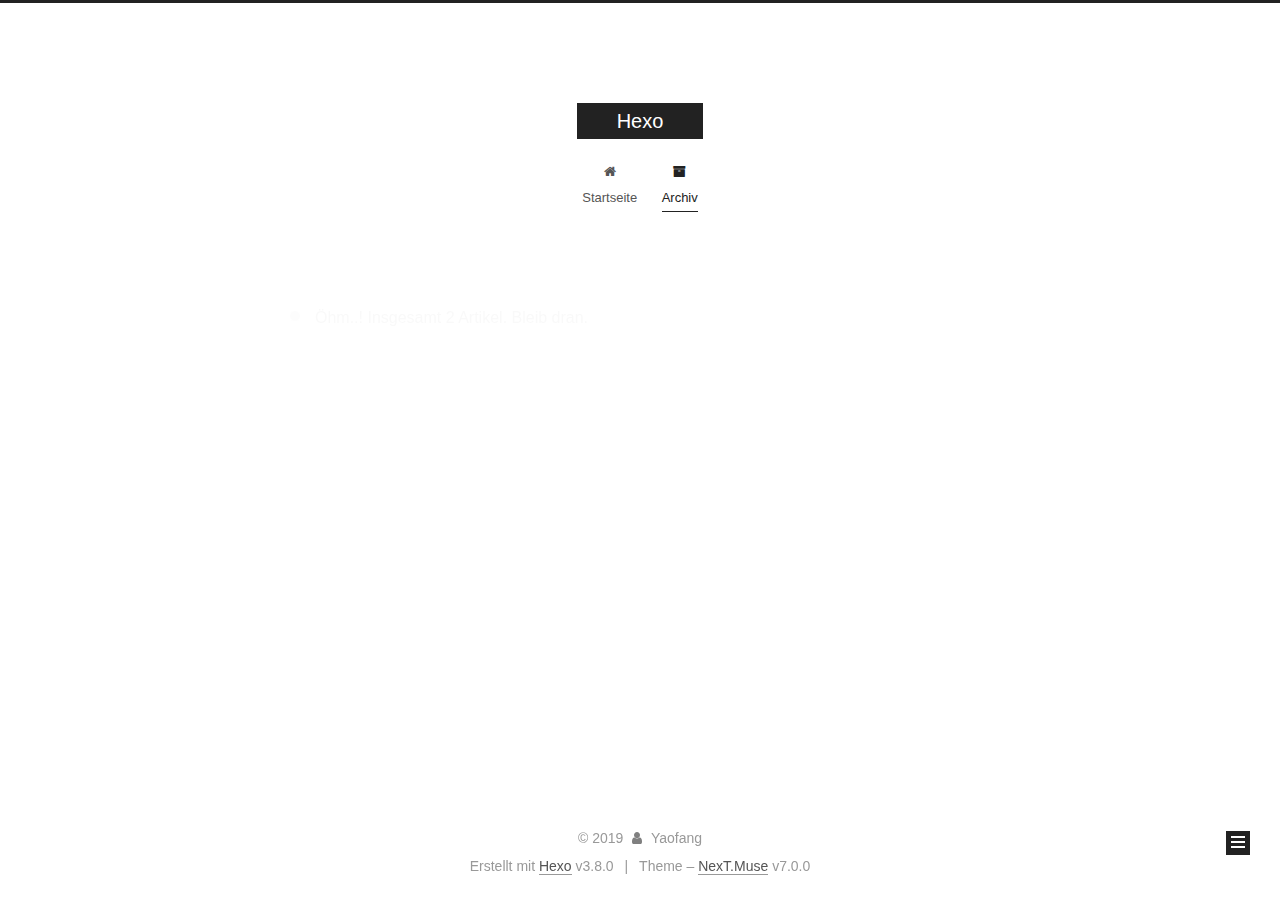
==== commit 1c4dd9d3: "Site updated: 2019-02-13 23:01:28" ====
--- a/archives/2019/index.html
+++ b/archives/2019/index.html
@@ -119,7 +119,7 @@
   };
 </script>
 
-  <title>Archive | Hexo</title>
+  <title>Archiv | Hexo</title>
   
 
 
@@ -215,7 +215,7 @@
 
     
 
-    <a href="/" rel="section"><i class="menu-item-icon fa fa-fw fa-home"></i> <br>Home</a>
+    <a href="/" rel="section"><i class="menu-item-icon fa fa-fw fa-home"></i> <br>Startseite</a>
 
   </li>
         
@@ -232,7 +232,7 @@
 
     
 
-    <a href="/archives/" rel="section"><i class="menu-item-icon fa fa-fw fa-archive"></i> <br>Archives</a>
+    <a href="/archives/" rel="section"><i class="menu-item-icon fa fa-fw fa-archive"></i> <br>Archiv</a>
 
   </li>
 
@@ -295,7 +295,7 @@
         
           
         
-        Um..! 1 post. Keep on posting.
+        Öhm..! Insgesamt 2 Artikel. Bleib dran.
       </span>
       
 
@@ -310,6 +310,41 @@
           <div class="collection-title">
             <h1 class="archive-year" id="archive-year-2019">2019</h1>
           </div>
+        
+        
+
+        
+
+  <article class="post post-type-normal" itemscope="" itemtype="http://schema.org/Article">
+    <header class="post-header">
+
+      <h2 class="post-title">
+        
+          <a class="post-title-link" href="/2019/02/13/十分钟搭建影梭/" itemprop="url">
+            
+              <span itemprop="name">Unbenannt</span>
+            
+          </a>
+        
+      </h2>
+
+      <div class="post-meta">
+        <time class="post-time" itemprop="dateCreated" datetime="2019-02-13T22:59:23+08:00" content="2019-02-13">
+          02-13
+        </time>
+      </div>
+
+    </header>
+  </article>
+
+
+
+      
+
+        
+        
+        
+
         
         
 
@@ -389,8 +424,8 @@
                 
                   <a href="/archives/">
                 
-                    <span class="site-state-item-count">1</span>
-                    <span class="site-state-item-name">posts</span>
+                    <span class="site-state-item-count">2</span>
+                    <span class="site-state-item-name">Artikel</span>
                   </a>
                 </div>
               
@@ -444,7 +479,7 @@
 </div>
 
 
-  <div class="powered-by">Powered by <a href="https://hexo.io" class="theme-link" rel="noopener" target="_blank">Hexo</a> v3.8.0</div>
+  <div class="powered-by">Erstellt mit  <a href="https://hexo.io" class="theme-link" rel="noopener" target="_blank">Hexo</a> v3.8.0</div>
 
 
 
--- a/css/main.css
+++ b/css/main.css
@@ -1895,7 +1895,7 @@
   width: 4px;
   height: 4px;
   border-radius: 50%;
-  background: #9381c6;
+  background: #13f9d4;
 }
 .links-of-blogroll {
   font-size: 13px;
